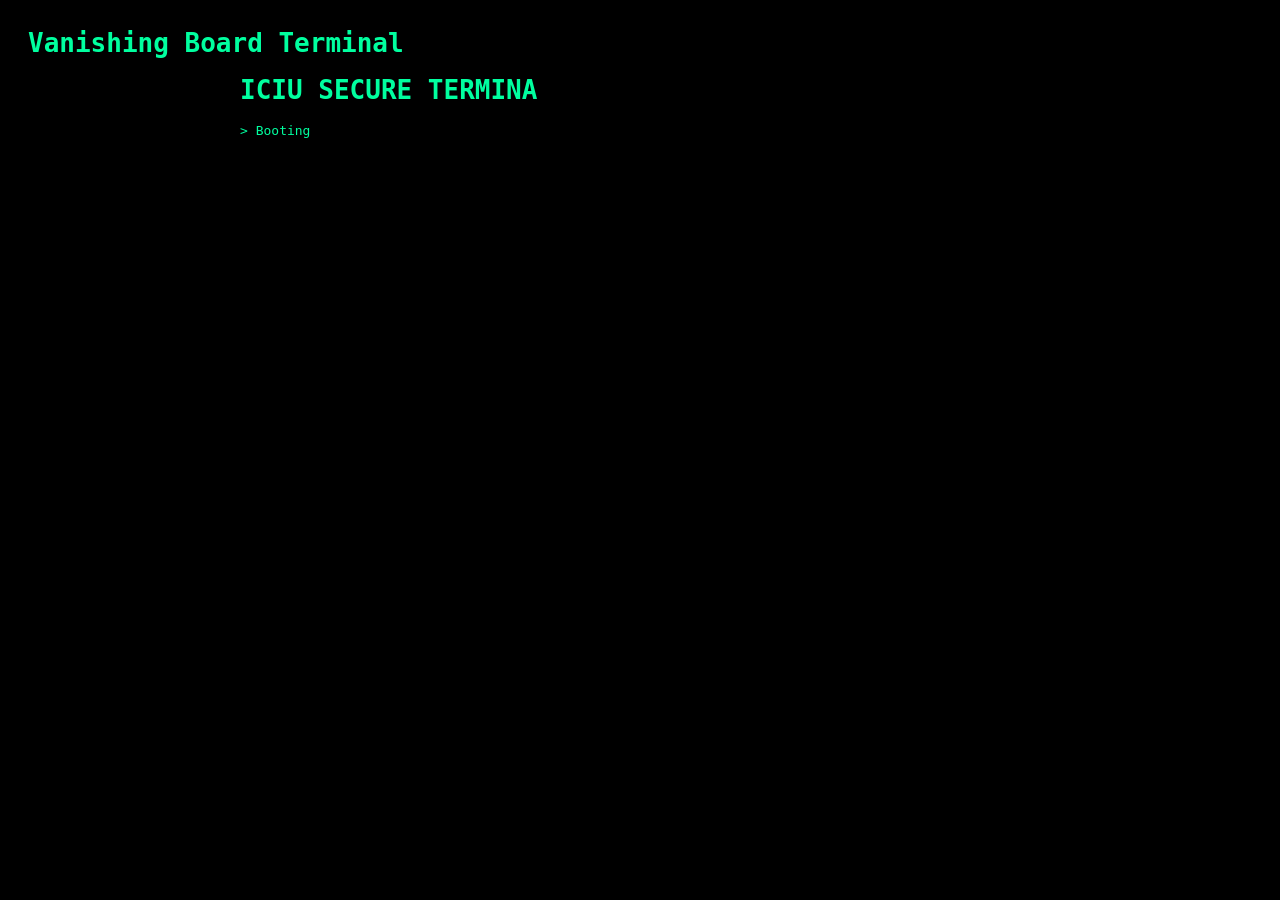
==== docs/index.html @ 2cbda040 "Initial commit" ====
<h1>Vanishing Board Terminal</h1>
<!DOCTYPE html>
<html lang="en">
<head>
  <meta charset="UTF-8">
  <title>ICIU Entry Point</title>
  <link rel="stylesheet" href="styles.css">
  <style>
    body.glitch { animation: glitch 0.2s infinite; }
    @keyframes glitch {
      0% { transform: translate(0,0); }
      25% { transform: translate(2px,-2px); }
      50% { transform: translate(-2px,2px); }
      75% { transform: translate(2px,2px); }
      100% { transform: translate(0,0); }
    }
    .alert { color:#ff3b3b; }
  </style>
</head>
<body>

<div class="terminal">
  <h1 id="title"></h1>
  <div id="boot"></div>
  <br>

  <div id="commandSection" style="display:none;">
    <p id="teamMsg"></p>
    <p>> Enter command to proceed:</p>
    <input type="text" id="commandInput" placeholder="TYPE COMMAND" autofocus>
    <button onclick="runCommand()">EXECUTE</button>
    <p id="commandResponse"></p>
  </div>
</div>

<script>
// ===== TEAM PERSONALIZATION =====
const params = new URLSearchParams(window.location.search);
let team = params.get("team");

if(!team) {
  team = localStorage.getItem("teamName") || prompt("Enter your Team Name:");
  localStorage.setItem("teamName", team);
}

function showTeamMessage() {
  const msg = document.getElementById("teamMsg");
  msg.innerHTML = `> Welcome, Team ${team}. Your activity is being monitored.`;
}

// ===== BOOT SEQUENCE =====
const bootLines = [
  "> Booting ICIU Secure Interface...",
  "> Establishing encrypted channel...",
  "> Verifying system integrity...",
  "> Loading executive activity logs...",
  "> WARNING: Board status = OFFLINE",
  "> Anomaly detected in last 72 hours",
  "> Trace INITIATE-d...",
  "> Error: ACCESS logs partially corrupted",
  "> Restoring minimal interface...",
  "> Hint: Initialization protocol keyword detected...",
  "> Fragment recovered: SD-INIT",
  "> System ready",
  "> Retrieving credential hint...",
  "> Username Fragment: ICIU_AGENT",
  "> Password Fragment: directive__",
  "> Note: Replace blanks with NUMBER of missing board members"
];

let i = 0;
const bootDiv = document.getElementById("boot");
const title = document.getElementById("title");

function typeLine(text, callback) {
  let index = 0;
  const line = document.createElement("p");
  bootDiv.appendChild(line);

  const interval = setInterval(() => {
    line.textContent = text.slice(0, index++);
    if(index > text.length) {
      clearInterval(interval);
      setTimeout(callback, 300);
    }
  }, 20);
}

function runBoot() {
  if(i < bootLines.length) {
    typeLine(bootLines[i], () => { i++; runBoot(); });
  } else {
    document.getElementById("commandSection").style.display = "block";
    showTeamMessage();
    scheduleIntrusion();
  }
}

// ===== LIVE INTRUSION EVENT =====
function scheduleIntrusion() {
  setTimeout(() => {
    triggerIntrusion();
  }, 8000 + Math.random()*5000); // random timing
}

function triggerIntrusion() {
  document.body.classList.add("glitch");

  const alert = document.createElement("p");
  alert.className = "alert";
  alert.innerHTML = `> ⚠ INTRUSION DETECTED...\n> External entity accessing logs\n> Target: Team ${team}`;
  bootDiv.appendChild(alert);

  setTimeout(() => {
    document.body.classList.remove("glitch");

    const followUp = document.createElement("p");
    followUp.innerHTML = `> Trace failed. Entity masked.`;
    bootDiv.appendChild(followUp);

  }, 1500);
}

// ===== COMMAND SYSTEM =====
function runCommand() {
  const input = document.getElementById("commandInput").value.trim().toUpperCase();
  const response = document.getElementById("commandResponse");

  if(input === "INITIATE" || input === "ACCESS") {
    response.innerHTML = "> ACCESS GRANTED... Redirecting...";
    setTimeout(() => { window.location.href = "login.html"; }, 1500);

  } else if(input === "SD-INIT") {
    document.body.classList.add("glitch");
    response.innerHTML = `> OVERRIDE DETECTED...\n> Welcome, Team ${team}...`;
    setTimeout(() => { window.location.href = "terminal.html"; }, 2000);

  } else if(input === "HELP") {
    response.innerHTML = "> Available commands: INITIATE, ACCESS";

  } else {
    response.innerHTML = "> INVALID COMMAND";
  }
}

// ===== TITLE =====
let t = "ICIU SECURE TERMINAL";
let ti = 0;
function typeTitle() {
  title.textContent = t.slice(0, ti++);
  if(ti <= t.length) setTimeout(typeTitle, 50);
}

window.onload = () => {
  typeTitle();
  setTimeout(runBoot, 800);
};
</script>

</body>
</html>
---- docs/styles.css ----
body {
background-color: black;
color: #00ff9f;
font-family: monospace;
padding: 20px;
}

.terminal {
max-width: 800px;
margin: auto;
}

input {
background: black;
border: 1px solid #00ff9f;
color: #00ff9f;
padding: 8px;
}

button {
background: #00ff9f;
border: none;
padding: 8px 12px;
cursor: pointer;
}

a {
color: #00ff9f;
text-decoration: none;
}

a:hover {
text-decoration: underline;
}

.status {
color: red;
}

.locked {
  color: gray;
}

.unlocked a {
  color: #00ff9f;
}
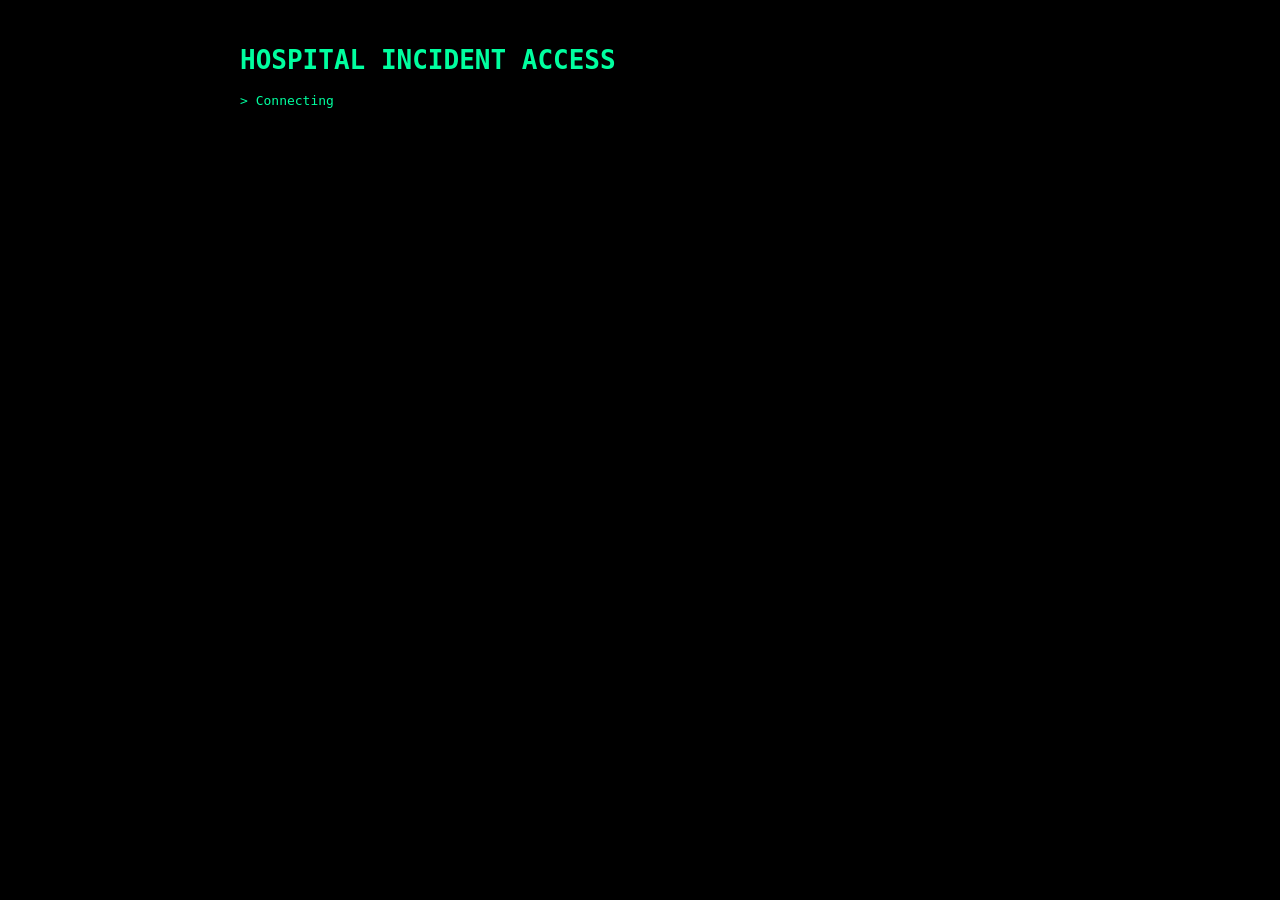
==== commit 45b22e23: "Update index.html" ====
--- a/docs/index.html
+++ b/docs/index.html
@@ -1,159 +1,85 @@
-<h1>Vanishing Board Terminal</h1>
 <!DOCTYPE html>
 <html lang="en">
 <head>
   <meta charset="UTF-8">
-  <title>ICIU Entry Point</title>
+  <title>Code Blue — Entry</title>
   <link rel="stylesheet" href="styles.css">
-  <style>
-    body.glitch { animation: glitch 0.2s infinite; }
-    @keyframes glitch {
-      0% { transform: translate(0,0); }
-      25% { transform: translate(2px,-2px); }
-      50% { transform: translate(-2px,2px); }
-      75% { transform: translate(2px,2px); }
-      100% { transform: translate(0,0); }
-    }
-    .alert { color:#ff3b3b; }
-  </style>
 </head>
 <body>
 
 <div class="terminal">
-  <h1 id="title"></h1>
+  <h1>HOSPITAL INCIDENT ACCESS</h1>
   <div id="boot"></div>
-  <br>
 
-  <div id="commandSection" style="display:none;">
-    <p id="teamMsg"></p>
+  <div id="inputSection" style="display:none;">
+    <p>> Enter team designation:</p>
+    <input type="text" id="teamInput" placeholder="Team name">
+
     <p>> Enter command to proceed:</p>
-    <input type="text" id="commandInput" placeholder="TYPE COMMAND" autofocus>
-    <button onclick="runCommand()">EXECUTE</button>
-    <p id="commandResponse"></p>
+    <input type="text" id="commandInput" placeholder="Type INITIATE">
+
+    <button type="button" onclick="runCommand()">EXECUTE</button>
+
+    <p id="response"></p>
   </div>
 </div>
 
 <script>
-// ===== TEAM PERSONALIZATION =====
-const params = new URLSearchParams(window.location.search);
-let team = params.get("team");
-
-if(!team) {
-  team = localStorage.getItem("teamName") || prompt("Enter your Team Name:");
-  localStorage.setItem("teamName", team);
-}
-
-function showTeamMessage() {
-  const msg = document.getElementById("teamMsg");
-  msg.innerHTML = `> Welcome, Team ${team}. Your activity is being monitored.`;
-}
-
-// ===== BOOT SEQUENCE =====
-const bootLines = [
-  "> Booting ICIU Secure Interface...",
-  "> Establishing encrypted channel...",
-  "> Verifying system integrity...",
-  "> Loading executive activity logs...",
-  "> WARNING: Board status = OFFLINE",
-  "> Anomaly detected in last 72 hours",
-  "> Trace INITIATE-d...",
-  "> Error: ACCESS logs partially corrupted",
-  "> Restoring minimal interface...",
-  "> Hint: Initialization protocol keyword detected...",
-  "> Fragment recovered: SD-INIT",
-  "> System ready",
-  "> Retrieving credential hint...",
-  "> Username Fragment: ICIU_AGENT",
-  "> Password Fragment: directive__",
-  "> Note: Replace blanks with NUMBER of missing board members"
+const lines = [
+  "> Connecting to hospital incident system...",
+  "> Loading patient review module...",
+  "> Verifying team access...",
+  "> System ready."
 ];
 
 let i = 0;
 const bootDiv = document.getElementById("boot");
-const title = document.getElementById("title");
 
-function typeLine(text, callback) {
-  let index = 0;
-  const line = document.createElement("p");
-  bootDiv.appendChild(line);
+function typeLine() {
+  if (i < lines.length) {
+    const p = document.createElement("p");
+    bootDiv.appendChild(p);
 
-  const interval = setInterval(() => {
-    line.textContent = text.slice(0, index++);
-    if(index > text.length) {
-      clearInterval(interval);
-      setTimeout(callback, 300);
-    }
-  }, 20);
-}
+    let text = lines[i];
+    let j = 0;
 
-function runBoot() {
-  if(i < bootLines.length) {
-    typeLine(bootLines[i], () => { i++; runBoot(); });
+    const interval = setInterval(() => {
+      p.textContent = text.slice(0, j++);
+      if (j > text.length) {
+        clearInterval(interval);
+        i++;
+        setTimeout(typeLine, 250);
+      }
+    }, 20);
   } else {
-    document.getElementById("commandSection").style.display = "block";
-    showTeamMessage();
-    scheduleIntrusion();
+    document.getElementById("inputSection").style.display = "block";
   }
 }
 
-// ===== LIVE INTRUSION EVENT =====
-function scheduleIntrusion() {
-  setTimeout(() => {
-    triggerIntrusion();
-  }, 8000 + Math.random()*5000); // random timing
-}
+function runCommand() {
+  const team = document.getElementById("teamInput").value.trim();
+  const command = document.getElementById("commandInput").value.trim().toUpperCase();
+  const response = document.getElementById("response");
 
-function triggerIntrusion() {
-  document.body.classList.add("glitch");
+  if (!team) {
+    response.innerHTML = "> TEAM DESIGNATION REQUIRED";
+    return;
+  }
 
-  const alert = document.createElement("p");
-  alert.className = "alert";
-  alert.innerHTML = `> ⚠ INTRUSION DETECTED...\n> External entity accessing logs\n> Target: Team ${team}`;
-  bootDiv.appendChild(alert);
+  localStorage.setItem("teamName", team);
 
-  setTimeout(() => {
-    document.body.classList.remove("glitch");
-
-    const followUp = document.createElement("p");
-    followUp.innerHTML = `> Trace failed. Entity masked.`;
-    bootDiv.appendChild(followUp);
-
-  }, 1500);
-}
-
-// ===== COMMAND SYSTEM =====
-function runCommand() {
-  const input = document.getElementById("commandInput").value.trim().toUpperCase();
-  const response = document.getElementById("commandResponse");
-
-  if(input === "INITIATE" || input === "ACCESS") {
-    response.innerHTML = "> ACCESS GRANTED... Redirecting...";
-    setTimeout(() => { window.location.href = "login.html"; }, 1500);
-
-  } else if(input === "SD-INIT") {
-    document.body.classList.add("glitch");
-    response.innerHTML = `> OVERRIDE DETECTED...\n> Welcome, Team ${team}...`;
-    setTimeout(() => { window.location.href = "terminal.html"; }, 2000);
-
-  } else if(input === "HELP") {
-    response.innerHTML = "> Available commands: INITIATE, ACCESS";
-
+  if (command === "INITIATE" || command === "ACCESS") {
+    response.innerHTML = "> ACCESS GRANTED...";
+    setTimeout(() => {
+      window.location.href = "login.html";
+    }, 1200);
   } else {
     response.innerHTML = "> INVALID COMMAND";
   }
 }
 
-// ===== TITLE =====
-let t = "ICIU SECURE TERMINAL";
-let ti = 0;
-function typeTitle() {
-  title.textContent = t.slice(0, ti++);
-  if(ti <= t.length) setTimeout(typeTitle, 50);
-}
-
 window.onload = () => {
-  typeTitle();
-  setTimeout(runBoot, 800);
+  setTimeout(typeLine, 700);
 };
 </script>
 
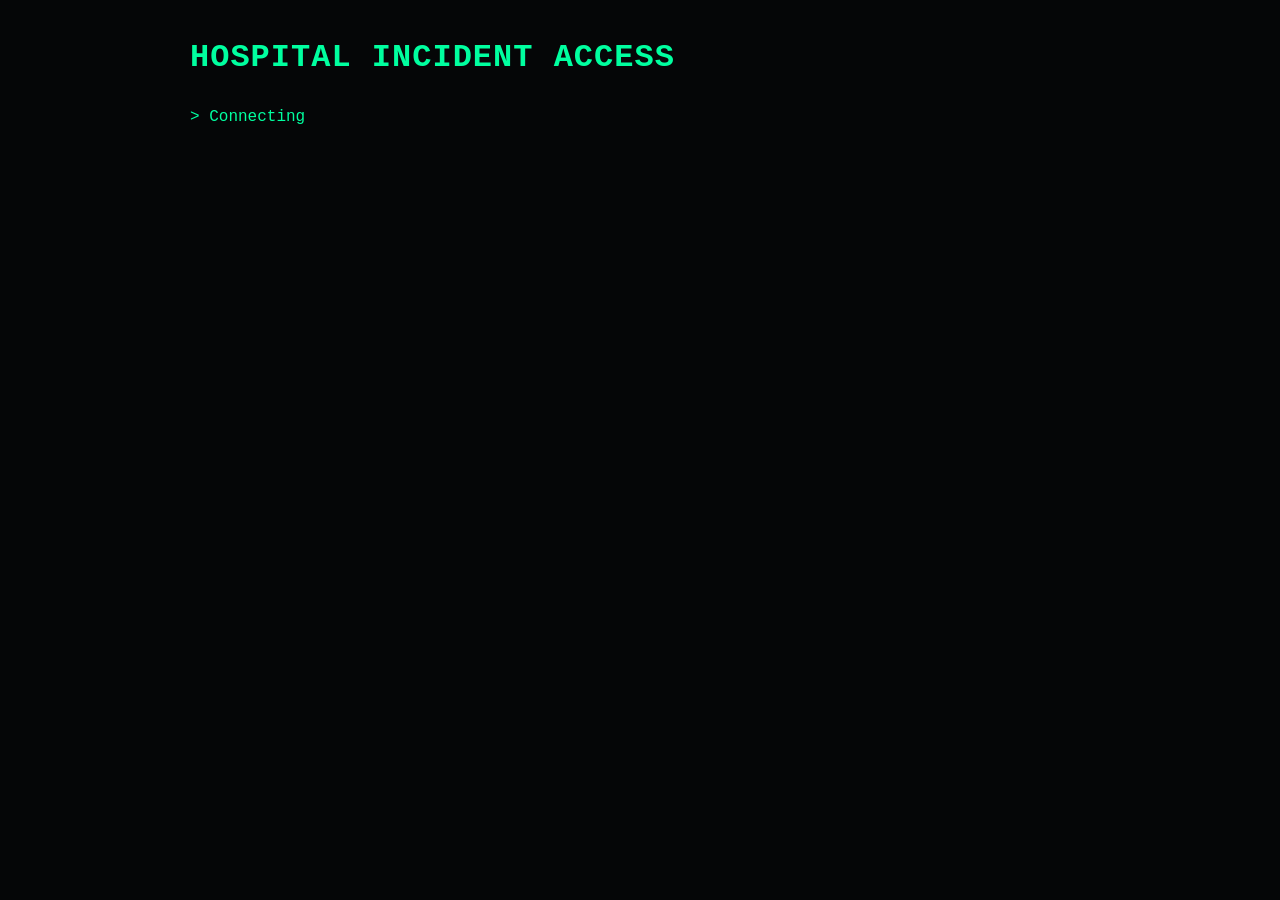
==== commit 5dc8adcd: "Update index.html" ====
--- a/docs/index.html
+++ b/docs/index.html
@@ -2,16 +2,20 @@
 <html lang="en">
 <head>
   <meta charset="UTF-8">
-  <title>Code Blue — Entry</title>
+  <title>Code Blue — Entry Point</title>
   <link rel="stylesheet" href="styles.css">
 </head>
 <body>
 
 <div class="terminal">
   <h1>HOSPITAL INCIDENT ACCESS</h1>
+
   <div id="boot"></div>
 
   <div id="inputSection" style="display:none;">
+    <p>> Case ID: CB-314</p>
+    <p>> Incident review in progress</p>
+    <p>> Code Blue event recorded at 10:47</p>
     <p>> Enter team designation:</p>
     <input type="text" id="teamInput" placeholder="Team name">
 
@@ -27,8 +31,11 @@
 <script>
 const lines = [
   "> Connecting to hospital incident system...",
-  "> Loading patient review module...",
-  "> Verifying team access...",
+  "> Loading patient safety review module...",
+  "> Case ID loaded: CB-314",
+  "> Critical event recorded: 10:47",
+  "> Room assignment pending verification...",
+  "> Preparing secure access...",
   "> System ready."
 ];
 
--- a/docs/styles.css
+++ b/docs/styles.css
@@ -1,46 +1,105 @@
 body {
-background-color: black;
-color: #00ff9f;
-font-family: monospace;
-padding: 20px;
+  margin: 0;
+  background: #050607;
+  color: #00ff9f;
+  font-family: Consolas, Monaco, "Courier New", monospace;
+  min-height: 100vh;
 }
 
 .terminal {
-max-width: 800px;
-margin: auto;
+  max-width: 900px;
+  margin: 0 auto;
+  padding: 32px 24px;
+  line-height: 1.6;
+}
+
+h1, h2 {
+  margin-top: 0;
+  letter-spacing: 1px;
+}
+
+p {
+  margin: 8px 0;
+}
+
+hr {
+  border: none;
+  border-top: 1px solid rgba(0, 255, 159, 0.35);
+  margin: 20px 0;
 }
 
 input {
-background: black;
-border: 1px solid #00ff9f;
-color: #00ff9f;
-padding: 8px;
+  width: min(420px, 100%);
+  background: #050607;
+  color: #00ff9f;
+  border: 1px solid #00ff9f;
+  padding: 10px 12px;
+  font-family: inherit;
+  font-size: 16px;
+  outline: none;
+  margin-top: 6px;
+}
+
+input:focus {
+  box-shadow: 0 0 0 2px rgba(0, 255, 159, 0.2);
 }
 
 button {
-background: #00ff9f;
-border: none;
-padding: 8px 12px;
-cursor: pointer;
+  background: #00ff9f;
+  color: #050607;
+  border: none;
+  padding: 10px 16px;
+  margin-top: 12px;
+  font-family: inherit;
+  font-size: 15px;
+  font-weight: bold;
+  cursor: pointer;
+}
+
+button:hover {
+  opacity: 0.9;
+}
+
+button:disabled {
+  opacity: 0.5;
+  cursor: not-allowed;
 }
 
 a {
-color: #00ff9f;
-text-decoration: none;
+  color: #00ff9f;
+  text-decoration: none;
 }
 
 a:hover {
-text-decoration: underline;
+  text-decoration: underline;
 }
 
 .status {
-color: red;
+  color: #ff5c5c;
 }
 
 .locked {
-  color: gray;
+  color: #7a7a7a;
 }
 
-.unlocked a {
-  color: #00ff9f;
+.warning {
+  color: #ff5c5c;
 }
+
+.next-link {
+  display: inline-block;
+  margin-top: 14px;
+  font-weight: bold;
+}
+
+.glitch {
+  animation: glitch 0.2s infinite;
+}
+
+@keyframes glitch {
+  0% { transform: translate(0, 0); }
+  25% { transform: translate(2px, -2px); }
+  50% { transform: translate(-2px, 2px); }
+  75% { transform: translate(2px, 2px); }
+  100% { transform: translate(0, 0); }
+}
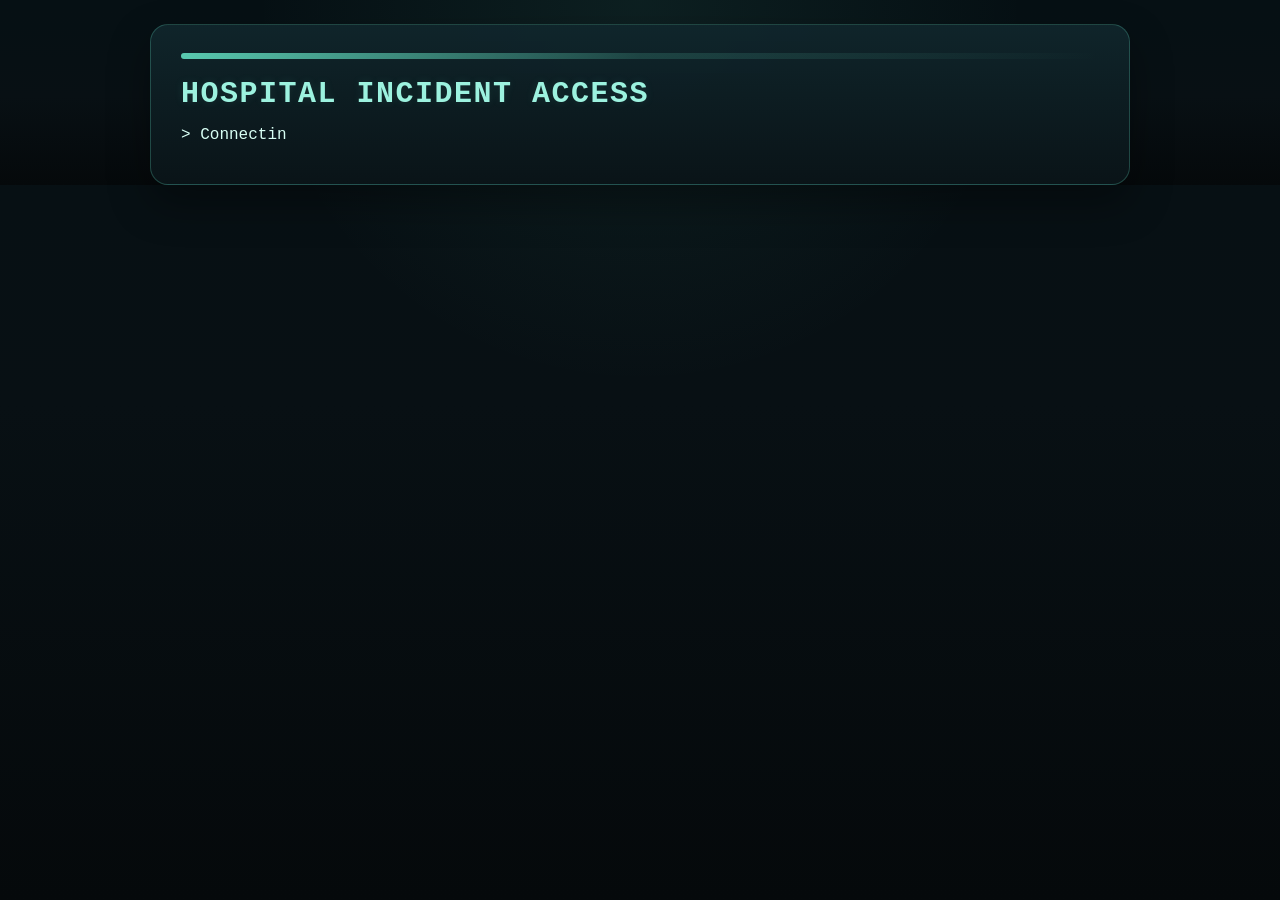
==== commit aa7fccf2: "Update index.html" ====
--- a/docs/index.html
+++ b/docs/index.html
@@ -13,9 +13,22 @@
   <div id="boot"></div>
 
   <div id="inputSection" style="display:none;">
-    <p>> Case ID: CB-314</p>
-    <p>> Incident review in progress</p>
-    <p>> Code Blue event recorded at 10:47</p>
+    <hr>
+
+    <div class="summary-box">
+      <p>At 10:47 AM, a patient in Room 314 suffers a sudden deterioration and a Code Blue is activated.</p>
+      <p>The patient survives.</p>
+      <p>Hospital leadership launches an internal review.</p>
+      <p>Your teams have been appointed as the Rapid Incident Review Committee.</p>
+      <br>
+      <p><strong>Your mission:</strong></p>
+      <p>Day 1: Determine what happened.</p>
+      <p>Day 2: Determine what caused it.</p>
+      <p>Day 3: Determine why it wasn't prevented.</p>
+    </div>
+
+    <hr>
+
     <p>> Enter team designation:</p>
     <input type="text" id="teamInput" placeholder="Team name">
 
--- a/docs/styles.css
+++ b/docs/styles.css
@@ -1,105 +1,282 @@
-body {
+/* ===========================
+   CODE BLUE — HOSPITAL SYSTEM
+   =========================== */
+
+:root {
+  --bg: #081014;
+  --panel: #0e1a1f;
+  --panel-2: #10262c;
+  --line: rgba(97, 220, 190, 0.25);
+  --text: #d8fff4;
+  --muted: #8ab7ae;
+  --accent: #61dcbe;
+  --accent-2: #9cf2df;
+  --danger: #ff6b6b;
+  --warning: #ffbf69;
+  --success: #7ee081;
+  --shadow: rgba(0, 0, 0, 0.35);
+}
+
+* {
+  box-sizing: border-box;
+}
+
+html, body {
   margin: 0;
-  background: #050607;
-  color: #00ff9f;
-  font-family: Consolas, Monaco, "Courier New", monospace;
-  min-height: 100vh;
-}
-
+  min-height: 100%;
+  background:
+    radial-gradient(circle at top, rgba(97, 220, 190, 0.08), transparent 35%),
+    linear-gradient(180deg, #061014 0%, #081014 45%, #05090b 100%);
+  color: var(--text);
+  font-family: "Consolas", "Courier New", monospace;
+}
+
+/* Main container */
 .terminal {
-  max-width: 900px;
-  margin: 0 auto;
-  padding: 32px 24px;
-  line-height: 1.6;
-}
-
-h1, h2 {
-  margin-top: 0;
-  letter-spacing: 1px;
+  width: min(980px, calc(100% - 32px));
+  margin: 24px auto;
+  padding: 28px 30px;
+  background: linear-gradient(180deg, rgba(16, 38, 44, 0.96), rgba(10, 20, 24, 0.98));
+  border: 1px solid var(--line);
+  border-radius: 18px;
+  box-shadow: 0 18px 40px var(--shadow);
+  position: relative;
+  overflow: hidden;
+}
+
+/* subtle top bar */
+.terminal::before {
+  content: "";
+  display: block;
+  height: 6px;
+  width: 100%;
+  background: linear-gradient(90deg, var(--accent), rgba(97, 220, 190, 0.2), transparent);
+  margin-bottom: 18px;
+  border-radius: 999px;
+  opacity: 0.9;
+}
+
+/* Typography */
+h1 {
+  margin: 0 0 12px;
+  font-size: 30px;
+  letter-spacing: 1.5px;
+  color: var(--accent-2);
+  text-shadow: 0 0 10px rgba(97, 220, 190, 0.12);
+}
+
+h2 {
+  margin: 20px 0 10px;
+  font-size: 20px;
+  color: var(--accent);
+  letter-spacing: 0.8px;
 }
 
 p {
   margin: 8px 0;
-}
-
+  line-height: 1.55;
+  color: var(--text);
+}
+
+small {
+  color: var(--muted);
+}
+
+/* Separators */
 hr {
-  border: none;
-  border-top: 1px solid rgba(0, 255, 159, 0.35);
-  margin: 20px 0;
-}
-
+  border: 0;
+  border-top: 1px solid var(--line);
+  margin: 18px 0;
+}
+
+/* Status text */
+.status {
+  color: var(--danger);
+  font-weight: bold;
+  letter-spacing: 0.5px;
+}
+
+.warning {
+  color: var(--danger);
+}
+
+.success {
+  color: var(--success);
+}
+
+.muted {
+  color: var(--muted);
+}
+
+/* Links */
+a {
+  color: var(--accent-2);
+  text-decoration: none;
+}
+
+a:hover {
+  text-decoration: underline;
+}
+
+a:visited {
+  color: var(--accent-2);
+}
+
+/* Lists */
+ul {
+  margin: 10px 0 0;
+  padding-left: 20px;
+}
+
+li {
+  margin: 8px 0;
+  line-height: 1.45;
+}
+
+/* Locked modules */
+.locked {
+  color: rgba(160, 190, 185, 0.7);
+}
+
+.locked::after {
+  content: "  [LOCKED]";
+  color: var(--warning);
+  font-size: 0.92em;
+}
+
+/* Inputs */
 input {
-  width: min(420px, 100%);
-  background: #050607;
-  color: #00ff9f;
-  border: 1px solid #00ff9f;
-  padding: 10px 12px;
-  font-family: inherit;
-  font-size: 16px;
-  outline: none;
-  margin-top: 6px;
-}
-
-input:focus {
-  box-shadow: 0 0 0 2px rgba(0, 255, 159, 0.2);
-}
-
-button {
-  background: #00ff9f;
-  color: #050607;
-  border: none;
-  padding: 10px 16px;
-  margin-top: 12px;
+  display: block;
+  width: min(520px, 100%);
+  margin-top: 8px;
+  margin-bottom: 10px;
+  padding: 12px 14px;
+  border-radius: 12px;
+  border: 1px solid rgba(97, 220, 190, 0.35);
+  background: rgba(4, 12, 14, 0.85);
+  color: var(--text);
   font-family: inherit;
   font-size: 15px;
-  font-weight: bold;
+  outline: none;
+  box-shadow: inset 0 0 0 1px rgba(0, 0, 0, 0.12);
+}
+
+input::placeholder {
+  color: rgba(217, 255, 245, 0.38);
+}
+
+input:focus {
+  border-color: var(--accent);
+  box-shadow: 0 0 0 3px rgba(97, 220, 190, 0.14);
+}
+
+/* Buttons */
+button {
+  appearance: none;
+  border: 1px solid rgba(97, 220, 190, 0.38);
+  background: linear-gradient(180deg, #64e0c2, #3aa893);
+  color: #041014;
+  font-family: inherit;
+  font-weight: 700;
+  letter-spacing: 0.7px;
+  text-transform: uppercase;
+  padding: 11px 16px;
+  border-radius: 12px;
   cursor: pointer;
+  box-shadow: 0 10px 24px rgba(0, 0, 0, 0.22);
+  transition: transform 0.15s ease, filter 0.15s ease, opacity 0.15s ease;
 }
 
 button:hover {
-  opacity: 0.9;
+  transform: translateY(-1px);
+  filter: brightness(1.03);
+}
+
+button:active {
+  transform: translateY(0);
 }
 
 button:disabled {
-  opacity: 0.5;
   cursor: not-allowed;
-}
-
-a {
-  color: #00ff9f;
-  text-decoration: none;
-}
-
-a:hover {
-  text-decoration: underline;
-}
-
-.status {
-  color: #ff5c5c;
-}
-
-.locked {
-  color: #7a7a7a;
-}
-
-.warning {
-  color: #ff5c5c;
-}
-
-.next-link {
-  display: inline-block;
+  opacity: 0.55;
+  transform: none;
+}
+
+/* Response / messages */
+#response,
+#loginResponse {
   margin-top: 14px;
-  font-weight: bold;
-}
-
+  padding: 12px 14px;
+  border-left: 4px solid var(--accent);
+  background: rgba(7, 18, 20, 0.72);
+  border-radius: 10px;
+  min-height: 22px;
+}
+
+/* Progress display */
+#progress {
+  margin-top: 6px;
+  color: var(--muted);
+}
+
+/* Glitch animation */
 .glitch {
   animation: glitch 0.2s infinite;
 }
 
 @keyframes glitch {
-  0% { transform: translate(0, 0); }
-  25% { transform: translate(2px, -2px); }
-  50% { transform: translate(-2px, 2px); }
-  75% { transform: translate(2px, 2px); }
+  0%   { transform: translate(0, 0); }
+  20%  { transform: translate(1px, -1px); }
+  40%  { transform: translate(-1px, 1px); }
+  60%  { transform: translate(1px, 1px); }
+  80%  { transform: translate(-1px, -1px); }
   100% { transform: translate(0, 0); }
 }
+
+/* Terminal cursor-like emphasis */
+.cursor {
+  display: inline-block;
+  width: 10px;
+  color: var(--accent);
+  animation: blink 1s infinite;
+}
+
+@keyframes blink {
+  0%, 49% { opacity: 1; }
+  50%, 100% { opacity: 0; }
+}
+
+/* Day endings / summary pages */
+.summary-box {
+  margin-top: 16px;
+  padding: 16px 18px;
+  background: rgba(11, 26, 30, 0.9);
+  border: 1px solid var(--line);
+  border-radius: 14px;
+}
+
+/* Optional table styling for lab values / records */
+table {
+  width: 100%;
+  border-collapse: collapse;
+  margin: 14px 0;
+  font-size: 14px;
+  background: rgba(7, 16, 18, 0.65);
+  border: 1px solid var(--line);
+}
+
+th, td {
+  padding: 10px 12px;
+  border-bottom: 1px solid rgba(97, 220, 190, 0.12);
+  text-align: left;
+}
+
+th {
+  color: var(--accent);
+  font-weight: 700;
+  background: rgba(16, 38, 44, 0.95);
+}
+
+tr:hover td {
+  background: rgba(97, 220, 190, 0.04);
+}
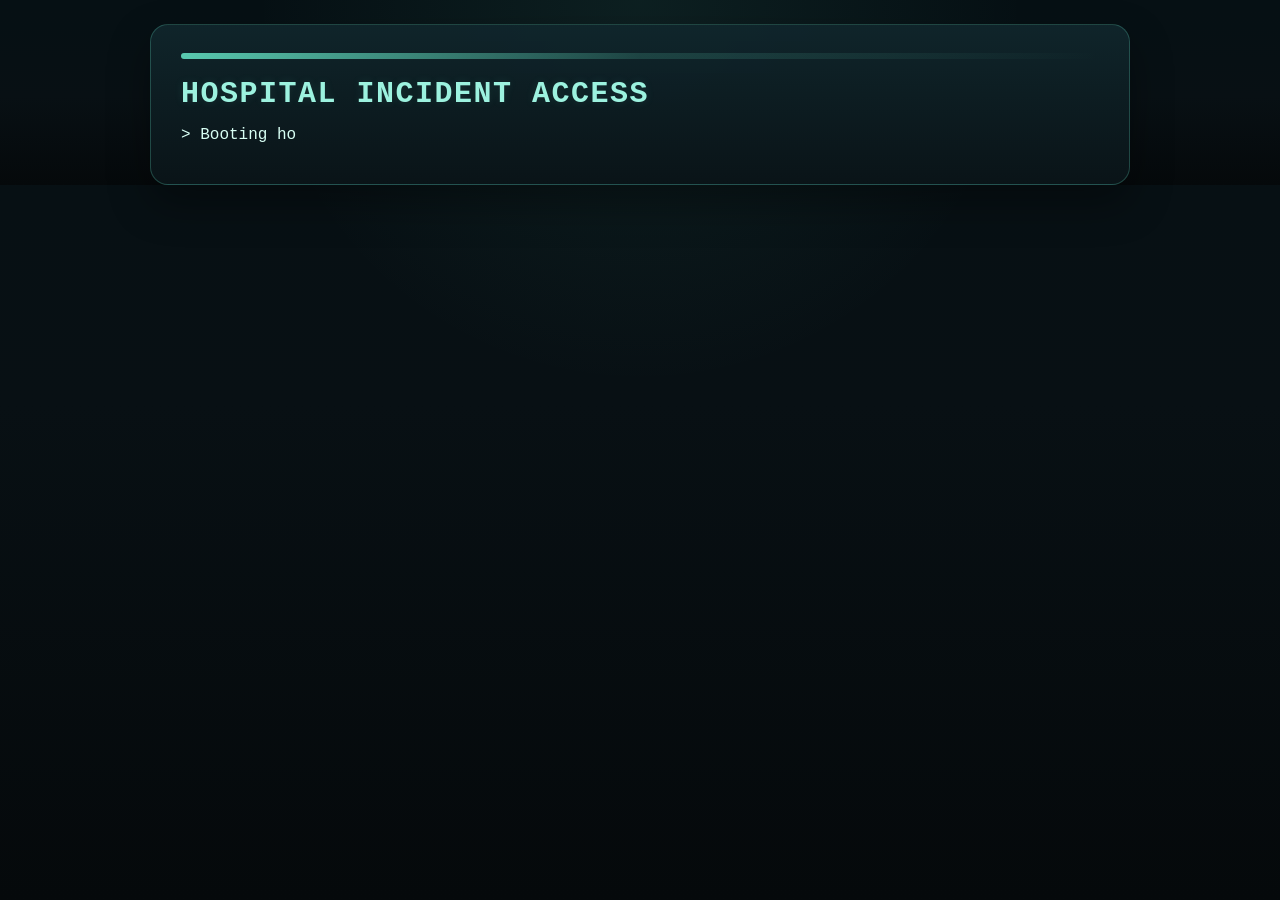
==== commit ac627a91: "Update index.html" ====
--- a/docs/index.html
+++ b/docs/index.html
@@ -9,26 +9,9 @@
 
 <div class="terminal">
   <h1>HOSPITAL INCIDENT ACCESS</h1>
-
   <div id="boot"></div>
 
   <div id="inputSection" style="display:none;">
-    <hr>
-
-    <div class="summary-box">
-      <p>At 10:47 AM, a patient in Room 314 suffers a sudden deterioration and a Code Blue is activated.</p>
-      <p>The patient survives.</p>
-      <p>Hospital leadership launches an internal review.</p>
-      <p>Your teams have been appointed as the Rapid Incident Review Committee.</p>
-      <br>
-      <p><strong>Your mission:</strong></p>
-      <p>Day 1: Determine what happened.</p>
-      <p>Day 2: Determine what caused it.</p>
-      <p>Day 3: Determine why it wasn't prevented.</p>
-    </div>
-
-    <hr>
-
     <p>> Enter team designation:</p>
     <input type="text" id="teamInput" placeholder="Team name">
 
@@ -42,25 +25,22 @@
 </div>
 
 <script>
-const lines = [
-  "> Connecting to hospital incident system...",
-  "> Loading patient safety review module...",
-  "> Case ID loaded: CB-314",
-  "> Critical event recorded: 10:47",
-  "> Room assignment pending verification...",
-  "> Preparing secure access...",
-  "> System ready."
+const bootLines = [
+  "> Booting hospital incident access terminal...",
+  "> Verifying system integrity...",
+  "> Loading authentication gateway...",
+  "> Connection established."
 ];
 
 let i = 0;
 const bootDiv = document.getElementById("boot");
 
 function typeLine() {
-  if (i < lines.length) {
+  if (i < bootLines.length) {
     const p = document.createElement("p");
     bootDiv.appendChild(p);
 
-    let text = lines[i];
+    let text = bootLines[i];
     let j = 0;
 
     const interval = setInterval(() => {
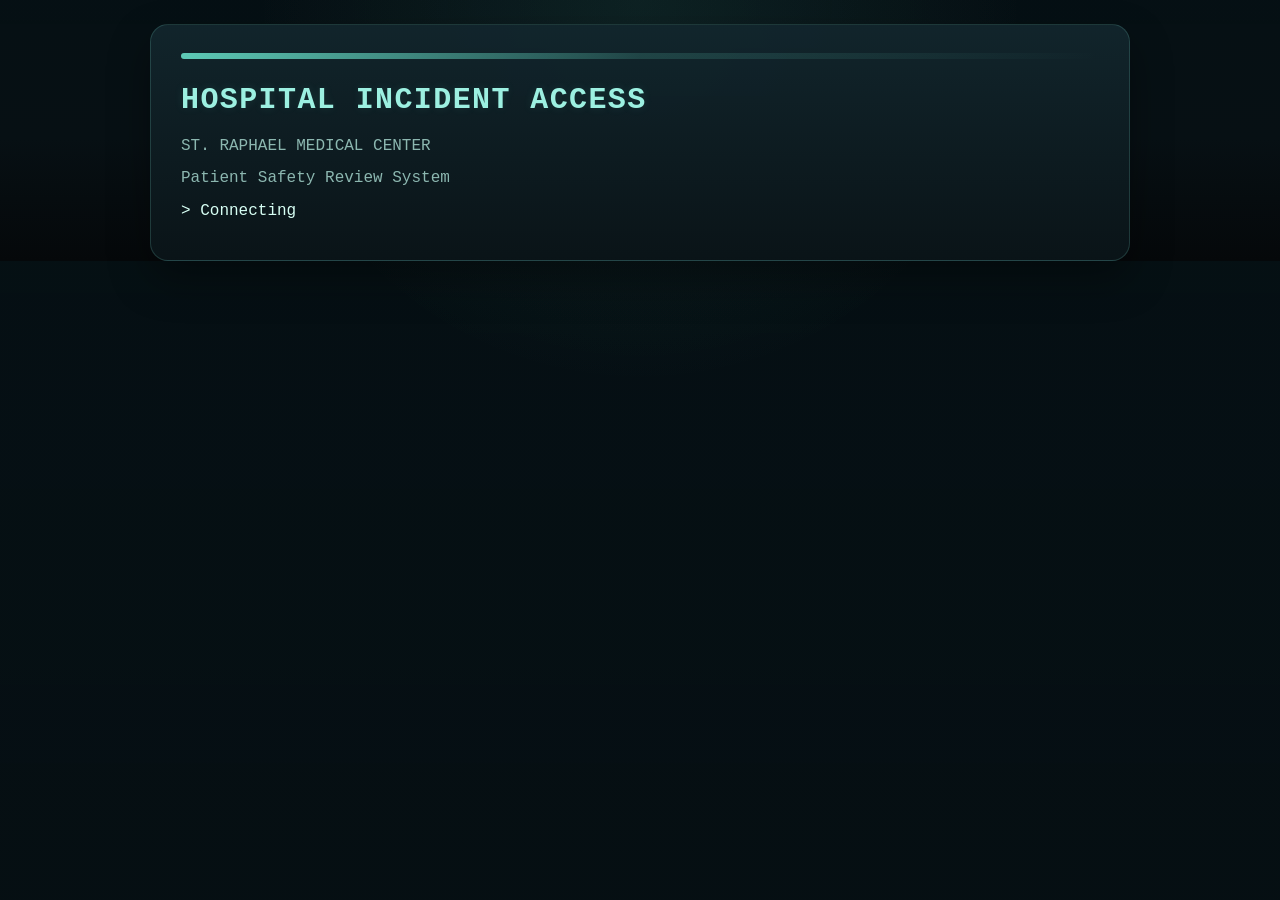
==== commit 1a8b96fc: "Update index.html" ====
--- a/docs/index.html
+++ b/docs/index.html
@@ -4,14 +4,52 @@
   <meta charset="UTF-8">
   <title>Code Blue — Entry Point</title>
   <link rel="stylesheet" href="styles.css">
+  <style>
+    #bgVideo {
+      position: fixed;
+      inset: 0;
+      width: 100%;
+      height: 100%;
+      object-fit: cover;
+      z-index: -2;
+      opacity: 0.16;
+      pointer-events: none;
+    }
+
+    .bg-overlay {
+      position: fixed;
+      inset: 0;
+      background:
+        radial-gradient(circle at top, rgba(102, 221, 198, 0.08), transparent 35%),
+        linear-gradient(180deg, rgba(6, 16, 20, 0.85), rgba(6, 16, 20, 0.94));
+      z-index: -1;
+      pointer-events: none;
+    }
+
+    .terminal {
+      position: relative;
+      z-index: 1;
+    }
+  </style>
 </head>
 <body>
 
+<video autoplay muted loop playsinline id="bgVideo">
+  <source src="assets/intro.mp4" type="video/mp4">
+</video>
+
+<div class="bg-overlay"></div>
+
 <div class="terminal">
   <h1>HOSPITAL INCIDENT ACCESS</h1>
+  <p class="subtle-note">ST. RAPHAEL MEDICAL CENTER</p>
+  <p class="subtle-note">Patient Safety Review System</p>
+
   <div id="boot"></div>
 
   <div id="inputSection" style="display:none;">
+    <hr>
+
     <p>> Enter team designation:</p>
     <input type="text" id="teamInput" placeholder="Team name">
 
@@ -26,10 +64,10 @@
 
 <script>
 const bootLines = [
-  "> Booting hospital incident access terminal...",
-  "> Verifying system integrity...",
-  "> Loading authentication gateway...",
-  "> Connection established."
+  "> Connecting to Hospital Incident Access Portal...",
+  "> Verifying Review Committee Credentials...",
+  "> Loading Clinical Incident Database...",
+  "> Access Gateway Ready."
 ];
 
 let i = 0;
--- a/docs/styles.css
+++ b/docs/styles.css
@@ -1,16 +1,12 @@
-/* ===========================
-   CODE BLUE — HOSPITAL SYSTEM
-   =========================== */
-
 :root {
-  --bg: #081014;
-  --panel: #0e1a1f;
-  --panel-2: #10262c;
-  --line: rgba(97, 220, 190, 0.25);
-  --text: #d8fff4;
-  --muted: #8ab7ae;
-  --accent: #61dcbe;
-  --accent-2: #9cf2df;
+  --bg: #071014;
+  --panel: #0f1c22;
+  --panel-2: #12262d;
+  --line: rgba(120, 220, 205, 0.18);
+  --text: #d7fff4;
+  --muted: #8cb7b0;
+  --accent: #66ddc6;
+  --accent-2: #9cf0e1;
   --danger: #ff6b6b;
   --warning: #ffbf69;
   --success: #7ee081;
@@ -25,18 +21,21 @@
   margin: 0;
   min-height: 100%;
   background:
-    radial-gradient(circle at top, rgba(97, 220, 190, 0.08), transparent 35%),
-    linear-gradient(180deg, #061014 0%, #081014 45%, #05090b 100%);
+    radial-gradient(circle at top, rgba(102, 221, 198, 0.08), transparent 35%),
+    linear-gradient(180deg, #061014 0%, #071014 48%, #05080a 100%);
   color: var(--text);
-  font-family: "Consolas", "Courier New", monospace;
-}
-
-/* Main container */
+  font-family: Consolas, Monaco, "Courier New", monospace;
+}
+
+body {
+  line-height: 1.55;
+}
+
 .terminal {
   width: min(980px, calc(100% - 32px));
   margin: 24px auto;
   padding: 28px 30px;
-  background: linear-gradient(180deg, rgba(16, 38, 44, 0.96), rgba(10, 20, 24, 0.98));
+  background: linear-gradient(180deg, rgba(18, 38, 45, 0.96), rgba(10, 20, 24, 0.98));
   border: 1px solid var(--line);
   border-radius: 18px;
   box-shadow: 0 18px 40px var(--shadow);
@@ -44,25 +43,23 @@
   overflow: hidden;
 }
 
-/* subtle top bar */
 .terminal::before {
   content: "";
   display: block;
   height: 6px;
   width: 100%;
-  background: linear-gradient(90deg, var(--accent), rgba(97, 220, 190, 0.2), transparent);
+  background: linear-gradient(90deg, var(--accent), rgba(102, 221, 198, 0.2), transparent);
   margin-bottom: 18px;
   border-radius: 999px;
   opacity: 0.9;
 }
 
-/* Typography */
 h1 {
-  margin: 0 0 12px;
+  margin: 0 0 10px;
   font-size: 30px;
-  letter-spacing: 1.5px;
+  letter-spacing: 1.4px;
   color: var(--accent-2);
-  text-shadow: 0 0 10px rgba(97, 220, 190, 0.12);
+  text-shadow: 0 0 10px rgba(102, 221, 198, 0.12);
 }
 
 h2 {
@@ -74,41 +71,14 @@
 
 p {
   margin: 8px 0;
-  line-height: 1.55;
-  color: var(--text);
-}
-
-small {
-  color: var(--muted);
-}
-
-/* Separators */
+}
+
 hr {
   border: 0;
   border-top: 1px solid var(--line);
   margin: 18px 0;
 }
 
-/* Status text */
-.status {
-  color: var(--danger);
-  font-weight: bold;
-  letter-spacing: 0.5px;
-}
-
-.warning {
-  color: var(--danger);
-}
-
-.success {
-  color: var(--success);
-}
-
-.muted {
-  color: var(--muted);
-}
-
-/* Links */
 a {
   color: var(--accent-2);
   text-decoration: none;
@@ -122,7 +92,6 @@
   color: var(--accent-2);
 }
 
-/* Lists */
 ul {
   margin: 10px 0 0;
   padding-left: 20px;
@@ -130,21 +99,8 @@
 
 li {
   margin: 8px 0;
-  line-height: 1.45;
-}
-
-/* Locked modules */
-.locked {
-  color: rgba(160, 190, 185, 0.7);
-}
-
-.locked::after {
-  content: "  [LOCKED]";
-  color: var(--warning);
-  font-size: 0.92em;
-}
-
-/* Inputs */
+}
+
 input {
   display: block;
   width: min(520px, 100%);
@@ -152,29 +108,27 @@
   margin-bottom: 10px;
   padding: 12px 14px;
   border-radius: 12px;
-  border: 1px solid rgba(97, 220, 190, 0.35);
-  background: rgba(4, 12, 14, 0.85);
+  border: 1px solid rgba(102, 221, 198, 0.35);
+  background: rgba(4, 12, 14, 0.88);
   color: var(--text);
   font-family: inherit;
   font-size: 15px;
   outline: none;
-  box-shadow: inset 0 0 0 1px rgba(0, 0, 0, 0.12);
 }
 
 input::placeholder {
-  color: rgba(217, 255, 245, 0.38);
+  color: rgba(215, 255, 244, 0.38);
 }
 
 input:focus {
   border-color: var(--accent);
-  box-shadow: 0 0 0 3px rgba(97, 220, 190, 0.14);
-}
-
-/* Buttons */
+  box-shadow: 0 0 0 3px rgba(102, 221, 198, 0.14);
+}
+
 button {
   appearance: none;
-  border: 1px solid rgba(97, 220, 190, 0.38);
-  background: linear-gradient(180deg, #64e0c2, #3aa893);
+  border: 1px solid rgba(102, 221, 198, 0.38);
+  background: linear-gradient(180deg, #67e0c8, #3aa893);
   color: #041014;
   font-family: inherit;
   font-weight: 700;
@@ -202,7 +156,54 @@
   transform: none;
 }
 
-/* Response / messages */
+.status {
+  color: var(--danger);
+  font-weight: 700;
+  letter-spacing: 0.4px;
+}
+
+.warning {
+  color: var(--danger);
+}
+
+.success {
+  color: var(--success);
+}
+
+.muted {
+  color: var(--muted);
+}
+
+.subtle-note {
+  color: var(--muted);
+  margin-top: 6px;
+}
+
+.summary-box {
+  margin-top: 16px;
+  padding: 16px 18px;
+  background: rgba(11, 26, 30, 0.9);
+  border: 1px solid var(--line);
+  border-radius: 14px;
+}
+
+.locked {
+  color: rgba(160, 190, 185, 0.72);
+}
+
+.locked::after {
+  content: "  [LOCKED]";
+  color: var(--warning);
+  font-size: 0.92em;
+}
+
+.module-hint {
+  margin-top: 4px;
+  font-size: 12px;
+  color: var(--muted);
+  letter-spacing: 0.3px;
+}
+
 #response,
 #loginResponse {
   margin-top: 14px;
@@ -213,15 +214,69 @@
   min-height: 22px;
 }
 
-/* Progress display */
 #progress {
   margin-top: 6px;
   color: var(--muted);
 }
 
-/* Glitch animation */
+/* Optional record styling for future use */
+.record-grid {
+  display: grid;
+  gap: 14px;
+  margin-top: 14px;
+}
+
+.record-card {
+  background: rgba(7, 16, 18, 0.75);
+  border: 1px solid rgba(102, 221, 198, 0.18);
+  border-radius: 14px;
+  padding: 14px 16px;
+  box-shadow: 0 8px 20px rgba(0, 0, 0, 0.18);
+}
+
+.record-top {
+  display: flex;
+  justify-content: space-between;
+  align-items: center;
+  gap: 12px;
+  margin-bottom: 8px;
+}
+
+.record-id {
+  font-size: 12px;
+  letter-spacing: 1px;
+  color: var(--muted);
+}
+
+.record-status {
+  font-size: 12px;
+  font-weight: 700;
+  letter-spacing: 1px;
+}
+
+.record-status.open {
+  color: var(--success);
+}
+
+.record-status.pending {
+  color: var(--warning);
+}
+
+.record-title {
+  margin: 0;
+  font-size: 18px;
+  color: var(--text);
+}
+
+.record-meta {
+  margin: 6px 0 0;
+  font-size: 13px;
+  color: var(--muted);
+}
+
+/* No glitch by default */
 .glitch {
-  animation: glitch 0.2s infinite;
+  animation: glitch 0.2s 3;
 }
 
 @keyframes glitch {
@@ -233,50 +288,52 @@
   100% { transform: translate(0, 0); }
 }
 
-/* Terminal cursor-like emphasis */
-.cursor {
-  display: inline-block;
-  width: 10px;
-  color: var(--accent);
-  animation: blink 1s infinite;
-}
-
-@keyframes blink {
-  0%, 49% { opacity: 1; }
-  50%, 100% { opacity: 0; }
-}
-
-/* Day endings / summary pages */
-.summary-box {
-  margin-top: 16px;
-  padding: 16px 18px;
-  background: rgba(11, 26, 30, 0.9);
-  border: 1px solid var(--line);
-  border-radius: 14px;
-}
-
-/* Optional table styling for lab values / records */
-table {
+/* Background video support */
+#bgVideo {
+  position: fixed;
+  inset: 0;
   width: 100%;
-  border-collapse: collapse;
-  margin: 14px 0;
+  height: 100%;
+  object-fit: cover;
+  z-index: -2;
+  opacity: 0.16;
+  pointer-events: none;
+}
+
+.bg-overlay {
+  position: fixed;
+  inset: 0;
+  background:
+    radial-gradient(circle at top, rgba(102, 221, 198, 0.08), transparent 35%),
+    linear-gradient(180deg, rgba(6, 16, 20, 0.85), rgba(6, 16, 20, 0.94));
+  z-index: -1;
+  pointer-events: none;
+}
+
+/* Keep content above overlays */
+body {
+  position: relative;
+}
+
+.terminal {
+  z-index: 1;
+}
+
+/* Small helper text */
+.subtle-note {
+  color: var(--muted);
+  margin-top: 6px;
+}
+
+#teamDisplay {
+  color: var(--accent-2);
+  font-weight: 700;
+}
+
+#progress {
   font-size: 14px;
-  background: rgba(7, 16, 18, 0.65);
-  border: 1px solid var(--line);
-}
-
-th, td {
-  padding: 10px 12px;
-  border-bottom: 1px solid rgba(97, 220, 190, 0.12);
-  text-align: left;
-}
-
-th {
-  color: var(--accent);
-  font-weight: 700;
-  background: rgba(16, 38, 44, 0.95);
-}
-
-tr:hover td {
-  background: rgba(97, 220, 190, 0.04);
-}
+}
+
+button {
+  min-width: 120px;
+}
